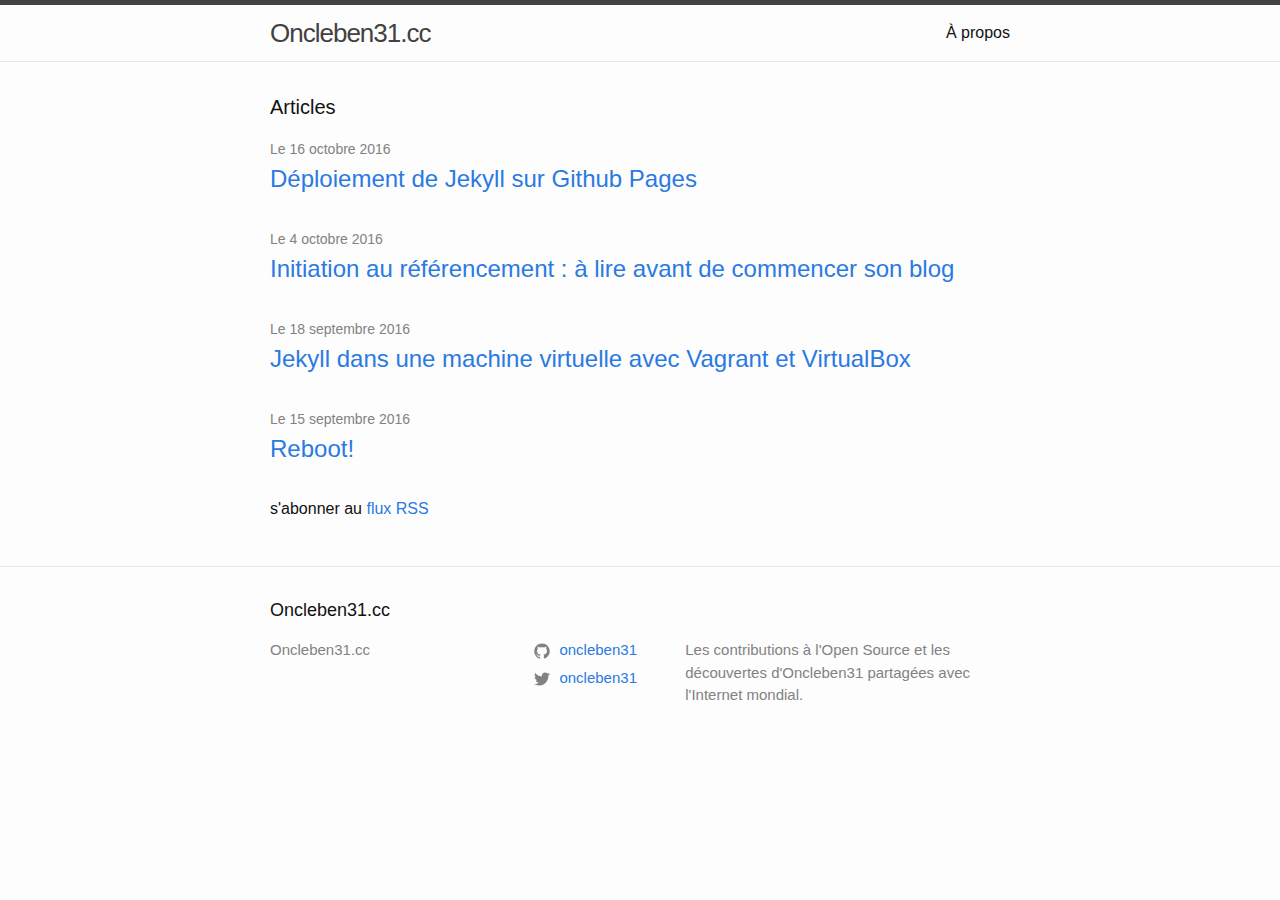
==== index.html @ 8d33923c "rebuild pages at cce5e12" ====
<!DOCTYPE html>
<html lang="fr">

  <head>
  <meta charset="utf-8">
  <meta http-equiv="X-UA-Compatible" content="IE=edge">
  <meta name="viewport" content="width=device-width, initial-scale=1">

  <title>Oncleben31.cc</title>
  <meta name="description" content="Les contributions à l&#39;Open Source et les découvertes d&#39;Oncleben31 partagées avec l&#39;Internet mondial.">

  
  
  <link rel="stylesheet" href="/css/main.css">
  <link rel="canonical" href="/">
  <link rel="alternate" type="application/rss+xml" title="Oncleben31.cc" href="/feed.xml">

  <link rel="apple-touch-icon" sizes="57x57" href="/apple-icon-57x57.png">
<link rel="apple-touch-icon" sizes="60x60" href="/apple-icon-60x60.png">
<link rel="apple-touch-icon" sizes="72x72" href="/apple-icon-72x72.png">
<link rel="apple-touch-icon" sizes="76x76" href="/apple-icon-76x76.png">
<link rel="apple-touch-icon" sizes="114x114" href="/apple-icon-114x114.png">
<link rel="apple-touch-icon" sizes="120x120" href="/apple-icon-120x120.png">
<link rel="apple-touch-icon" sizes="144x144" href="/apple-icon-144x144.png">
<link rel="apple-touch-icon" sizes="152x152" href="/apple-icon-152x152.png">
<link rel="apple-touch-icon" sizes="180x180" href="/apple-icon-180x180.png">
<link rel="icon" type="image/png" sizes="192x192"  href="/android-icon-192x192.png">
<link rel="icon" type="image/png" sizes="32x32" href="/favicon-32x32.png">
<link rel="icon" type="image/png" sizes="96x96" href="/favicon-96x96.png">
<link rel="icon" type="image/png" sizes="16x16" href="/favicon-16x16.png">
<link rel="manifest" href="/manifest.json">
<meta name="msapplication-TileColor" content="#ffffff">
<meta name="msapplication-TileImage" content="/ms-icon-144x144.png">
<meta name="theme-color" content="#ffffff">


  
  <script>
  (function(i,s,o,g,r,a,m){i['GoogleAnalyticsObject']=r;i[r]=i[r]||function(){
  (i[r].q=i[r].q||[]).push(arguments)},i[r].l=1*new Date();a=s.createElement(o),
  m=s.getElementsByTagName(o)[0];a.async=1;a.src=g;m.parentNode.insertBefore(a,m)
  })(window,document,'script','https://www.google-analytics.com/analytics.js','ga');

  ga('create', 'UA-10458131-3', 'auto');
  ga('send', 'pageview');

</script>
  

  
</head>


  <body>

    <header class="site-header" role="banner">

  <div class="wrapper">

    
    
    <a class="site-title" href="/">Oncleben31.cc</a>

    <nav class="site-nav">
      <span class="menu-icon">
        <svg viewBox="0 0 18 15" width="18px" height="15px">
          <path fill="#424242" d="M18,1.484c0,0.82-0.665,1.484-1.484,1.484H1.484C0.665,2.969,0,2.304,0,1.484l0,0C0,0.665,0.665,0,1.484,0 h15.031C17.335,0,18,0.665,18,1.484L18,1.484z"/>
          <path fill="#424242" d="M18,7.516C18,8.335,17.335,9,16.516,9H1.484C0.665,9,0,8.335,0,7.516l0,0c0-0.82,0.665-1.484,1.484-1.484 h15.031C17.335,6.031,18,6.696,18,7.516L18,7.516z"/>
          <path fill="#424242" d="M18,13.516C18,14.335,17.335,15,16.516,15H1.484C0.665,15,0,14.335,0,13.516l0,0 c0-0.82,0.665-1.484,1.484-1.484h15.031C17.335,12.031,18,12.696,18,13.516L18,13.516z"/>
        </svg>
      </span>

      <div class="trigger">
        
          
        
          
          <a class="page-link" href="/a-propos/">À propos</a>
          
        
          
        
          
        
          
        
          
        
      </div>
    </nav>

  </div>

</header>


    <main class="page-content" aria-label="Content">
      <div class="wrapper">
        <div class="home">


  
  

  <h1 class="page-heading">Articles</h1>

  

  <ul class="post-list">
    
      <li>
        <span class="post-meta">



























Le 16 octobre 2016
</span>

        <h2>
          <a class="post-link" href="/article/deploiement-jekyll-sur-github-pages/">Déploiement de Jekyll sur Github Pages</a>
        </h2>
      </li>
    
      <li>
        <span class="post-meta">



























Le 4 octobre 2016
</span>

        <h2>
          <a class="post-link" href="/article/seo-initiation-referencement/">Initiation au référencement : à lire avant de commencer son blog</a>
        </h2>
      </li>
    
      <li>
        <span class="post-meta">



























Le 18 septembre 2016
</span>

        <h2>
          <a class="post-link" href="/article/jekyll-vagrant-virtualbox/">Jekyll dans une machine virtuelle avec Vagrant et VirtualBox</a>
        </h2>
      </li>
    
      <li>
        <span class="post-meta">



























Le 15 septembre 2016
</span>

        <h2>
          <a class="post-link" href="/article/reboot/">Reboot!</a>
        </h2>
      </li>
    
  </ul>

  <p class="rss-subscribe">s'abonner au <a href="/feed.xml">flux RSS</a></p>

</div>

      </div>
    </main>

    <footer class="site-footer">

  <div class="wrapper">

    <h2 class="footer-heading">Oncleben31.cc</h2>

    <div class="footer-col-wrapper">
      <div class="footer-col footer-col-1">
        <ul class="contact-list">
          <li>
            
              Oncleben31.cc
            
            </li>
            
        </ul>
      </div>

      <div class="footer-col footer-col-2">
        <ul class="social-media-list">
          
          <li>
            <a href="https://github.com/oncleben31"><span class="icon icon--github"><svg viewBox="0 0 16 16" width="16px" height="16px"><path fill="#828282" d="M7.999,0.431c-4.285,0-7.76,3.474-7.76,7.761 c0,3.428,2.223,6.337,5.307,7.363c0.388,0.071,0.53-0.168,0.53-0.374c0-0.184-0.007-0.672-0.01-1.32 c-2.159,0.469-2.614-1.04-2.614-1.04c-0.353-0.896-0.862-1.135-0.862-1.135c-0.705-0.481,0.053-0.472,0.053-0.472 c0.779,0.055,1.189,0.8,1.189,0.8c0.692,1.186,1.816,0.843,2.258,0.645c0.071-0.502,0.271-0.843,0.493-1.037 C4.86,11.425,3.049,10.76,3.049,7.786c0-0.847,0.302-1.54,0.799-2.082C3.768,5.507,3.501,4.718,3.924,3.65 c0,0,0.652-0.209,2.134,0.796C6.677,4.273,7.34,4.187,8,4.184c0.659,0.003,1.323,0.089,1.943,0.261 c1.482-1.004,2.132-0.796,2.132-0.796c0.423,1.068,0.157,1.857,0.077,2.054c0.497,0.542,0.798,1.235,0.798,2.082 c0,2.981-1.814,3.637-3.543,3.829c0.279,0.24,0.527,0.713,0.527,1.437c0,1.037-0.01,1.874-0.01,2.129 c0,0.208,0.14,0.449,0.534,0.373c3.081-1.028,5.302-3.935,5.302-7.362C15.76,3.906,12.285,0.431,7.999,0.431z"/></svg>
</span><span class="username">oncleben31</span></a>

          </li>
          

          
          <li>
            <a href="https://twitter.com/oncleben31"><span class="icon icon--twitter"><svg viewBox="0 0 16 16" width="16px" height="16px"><path fill="#828282" d="M15.969,3.058c-0.586,0.26-1.217,0.436-1.878,0.515c0.675-0.405,1.194-1.045,1.438-1.809c-0.632,0.375-1.332,0.647-2.076,0.793c-0.596-0.636-1.446-1.033-2.387-1.033c-1.806,0-3.27,1.464-3.27,3.27 c0,0.256,0.029,0.506,0.085,0.745C5.163,5.404,2.753,4.102,1.14,2.124C0.859,2.607,0.698,3.168,0.698,3.767 c0,1.134,0.577,2.135,1.455,2.722C1.616,6.472,1.112,6.325,0.671,6.08c0,0.014,0,0.027,0,0.041c0,1.584,1.127,2.906,2.623,3.206 C3.02,9.402,2.731,9.442,2.433,9.442c-0.211,0-0.416-0.021-0.615-0.059c0.416,1.299,1.624,2.245,3.055,2.271 c-1.119,0.877-2.529,1.4-4.061,1.4c-0.264,0-0.524-0.015-0.78-0.046c1.447,0.928,3.166,1.469,5.013,1.469 c6.015,0,9.304-4.983,9.304-9.304c0-0.142-0.003-0.283-0.009-0.423C14.976,4.29,15.531,3.714,15.969,3.058z"/></svg>
</span><span class="username">oncleben31</span></a>

          </li>
          
        </ul>
      </div>

      <div class="footer-col footer-col-3">
        <p>Les contributions à l&#39;Open Source et les découvertes d&#39;Oncleben31 partagées avec l&#39;Internet mondial.
</p>
      </div>
    </div>

  </div>

</footer>


  </body>

</html>
---- css/main.css ----
/**
 * Reset some basic elements
 */
body, h1, h2, h3, h4, h5, h6,
p, blockquote, pre, hr,
dl, dd, ol, ul, figure {
  margin: 0;
  padding: 0; }

/**
 * Basic styling
 */
body {
  font: 400 16px/1.5 "Helvetica Neue", Helvetica, Arial, sans-serif;
  color: #111;
  background-color: #fdfdfd;
  -webkit-text-size-adjust: 100%;
  -webkit-font-feature-settings: "kern" 1;
  -moz-font-feature-settings: "kern" 1;
  -o-font-feature-settings: "kern" 1;
  font-feature-settings: "kern" 1;
  font-kerning: normal; }

/**
 * Set `margin-bottom` to maintain vertical rhythm
 */
h1, h2, h3, h4, h5, h6,
p, blockquote, pre,
ul, ol, dl, figure,
.highlight {
  margin-bottom: 15px; }

/**
 * Images
 */
img {
  max-width: 100%;
  vertical-align: middle; }

/**
 * Figures
 */
figure > img {
  display: block; }

figcaption {
  font-size: 14px; }

/**
 * Lists
 */
ul, ol {
  margin-left: 30px; }

li > ul,
li > ol {
  margin-bottom: 0; }

/**
 * Headings
 */
h1, h2, h3, h4, h5, h6 {
  font-weight: 400; }

/**
 * Links
 */
a {
  color: #2a7ae2;
  text-decoration: none; }
  a:visited {
    color: #1756a9; }
  a:hover {
    color: #111;
    text-decoration: underline; }
  .social-media-list a:hover {
    text-decoration: none; }
    .social-media-list a:hover .username {
      text-decoration: underline; }

/**
 * Blockquotes
 */
blockquote {
  color: #828282;
  border-left: 4px solid #e8e8e8;
  padding-left: 15px;
  font-size: 18px;
  letter-spacing: -1px;
  font-style: italic; }
  blockquote > :last-child {
    margin-bottom: 0; }

/**
 * Code formatting
 */
pre,
code {
  font-size: 15px;
  border: 1px solid #e8e8e8;
  border-radius: 3px;
  background-color: #eef; }

code {
  padding: 1px 5px; }

pre {
  padding: 8px 12px;
  overflow-x: auto; }
  pre > code {
    border: 0;
    padding-right: 0;
    padding-left: 0; }

/**
 * Wrapper
 */
.wrapper {
  max-width: -webkit-calc(800px - (30px * 2));
  max-width: calc(800px - (30px * 2));
  margin-right: auto;
  margin-left: auto;
  padding-right: 30px;
  padding-left: 30px; }
  @media screen and (max-width: 800px) {
    .wrapper {
      max-width: -webkit-calc(800px - (30px));
      max-width: calc(800px - (30px));
      padding-right: 15px;
      padding-left: 15px; } }

/**
 * Clearfix
 */
.wrapper:after, .footer-col-wrapper:after {
  content: "";
  display: table;
  clear: both; }

/**
 * Icons
 */
.icon > svg {
  display: inline-block;
  vertical-align: middle; }
  .icon > svg path {
    fill: #828282; }

.social-media-list .icon {
  padding-right: 5px; }
.social-media-list li + li {
  padding-top: 5px; }

/**
 * Site header
 */
.site-header {
  border-top: 5px solid #424242;
  border-bottom: 1px solid #e8e8e8;
  min-height: 56px;
  position: relative; }

.site-title {
  font-size: 26px;
  font-weight: 300;
  line-height: 56px;
  letter-spacing: -1px;
  margin-bottom: 0;
  float: left; }
  .site-title, .site-title:visited {
    color: #424242; }

.site-nav {
  float: right;
  line-height: 56px; }
  .site-nav .menu-icon {
    display: none; }
  .site-nav .page-link {
    color: #111;
    line-height: 1.5; }
    .site-nav .page-link:not(:last-child) {
      margin-right: 20px; }
  @media screen and (max-width: 600px) {
    .site-nav {
      position: absolute;
      top: 9px;
      right: 15px;
      background-color: #fdfdfd;
      border: 1px solid #e8e8e8;
      border-radius: 5px;
      text-align: right; }
      .site-nav .menu-icon {
        display: block;
        float: right;
        width: 36px;
        height: 26px;
        line-height: 0;
        padding-top: 10px;
        text-align: center; }
        .site-nav .menu-icon > svg path {
          fill: #424242; }
      .site-nav .trigger {
        clear: both;
        display: none; }
      .site-nav:hover .trigger {
        display: block;
        padding-bottom: 5px; }
      .site-nav .page-link {
        display: block;
        padding: 5px 10px;
        margin-left: 20px; }
        .site-nav .page-link:not(:last-child) {
          margin-right: 0; } }

/**
 * Site footer
 */
.site-footer {
  border-top: 1px solid #e8e8e8;
  padding: 30px 0; }

.footer-heading {
  font-size: 18px;
  margin-bottom: 15px; }

.contact-list,
.social-media-list {
  list-style: none;
  margin-left: 0; }

.footer-col-wrapper {
  font-size: 15px;
  color: #828282;
  margin-left: -15px; }

.footer-col {
  float: left;
  margin-bottom: 15px;
  padding-left: 15px; }

.footer-col-1 {
  width: -webkit-calc(35% - (30px / 2));
  width: calc(35% - (30px / 2)); }

.footer-col-2 {
  width: -webkit-calc(20% - (30px / 2));
  width: calc(20% - (30px / 2)); }

.footer-col-3 {
  width: -webkit-calc(45% - (30px / 2));
  width: calc(45% - (30px / 2)); }

@media screen and (max-width: 800px) {
  .footer-col-1,
  .footer-col-2 {
    width: -webkit-calc(50% - (30px / 2));
    width: calc(50% - (30px / 2)); }

  .footer-col-3 {
    width: -webkit-calc(100% - (30px / 2));
    width: calc(100% - (30px / 2)); } }
@media screen and (max-width: 600px) {
  .footer-col {
    float: none;
    width: -webkit-calc(100% - (30px / 2));
    width: calc(100% - (30px / 2)); } }
/**
 * Page content
 */
.page-content {
  padding: 30px 0; }

.page-heading {
  font-size: 20px; }

.post-list {
  margin-left: 0;
  list-style: none; }
  .post-list > li {
    margin-bottom: 30px; }

.post-meta {
  font-size: 14px;
  color: #828282; }

.post-link {
  display: block;
  font-size: 24px; }

/**
 * Posts
 */
.post-header {
  margin-bottom: 30px; }

.post-title {
  font-size: 42px;
  letter-spacing: -1px;
  line-height: 1; }
  @media screen and (max-width: 800px) {
    .post-title {
      font-size: 36px; } }

.post-content {
  margin-bottom: 30px; }
  .post-content h2 {
    font-size: 32px; }
    @media screen and (max-width: 800px) {
      .post-content h2 {
        font-size: 28px; } }
  .post-content h3 {
    font-size: 26px; }
    @media screen and (max-width: 800px) {
      .post-content h3 {
        font-size: 22px; } }
  .post-content h4 {
    font-size: 20px; }
    @media screen and (max-width: 800px) {
      .post-content h4 {
        font-size: 18px; } }

/**
 * Syntax highlighting styles
 */
.highlight {
  background: #fff; }
  .highlighter-rouge .highlight {
    background: #eef; }
  .highlight .c {
    color: #998;
    font-style: italic; }
  .highlight .err {
    color: #a61717;
    background-color: #e3d2d2; }
  .highlight .k {
    font-weight: bold; }
  .highlight .o {
    font-weight: bold; }
  .highlight .cm {
    color: #998;
    font-style: italic; }
  .highlight .cp {
    color: #999;
    font-weight: bold; }
  .highlight .c1 {
    color: #998;
    font-style: italic; }
  .highlight .cs {
    color: #999;
    font-weight: bold;
    font-style: italic; }
  .highlight .gd {
    color: #000;
    background-color: #fdd; }
  .highlight .gd .x {
    color: #000;
    background-color: #faa; }
  .highlight .ge {
    font-style: italic; }
  .highlight .gr {
    color: #a00; }
  .highlight .gh {
    color: #999; }
  .highlight .gi {
    color: #000;
    background-color: #dfd; }
  .highlight .gi .x {
    color: #000;
    background-color: #afa; }
  .highlight .go {
    color: #888; }
  .highlight .gp {
    color: #555; }
  .highlight .gs {
    font-weight: bold; }
  .highlight .gu {
    color: #aaa; }
  .highlight .gt {
    color: #a00; }
  .highlight .kc {
    font-weight: bold; }
  .highlight .kd {
    font-weight: bold; }
  .highlight .kp {
    font-weight: bold; }
  .highlight .kr {
    font-weight: bold; }
  .highlight .kt {
    color: #458;
    font-weight: bold; }
  .highlight .m {
    color: #099; }
  .highlight .s {
    color: #d14; }
  .highlight .na {
    color: #008080; }
  .highlight .nb {
    color: #0086B3; }
  .highlight .nc {
    color: #458;
    font-weight: bold; }
  .highlight .no {
    color: #008080; }
  .highlight .ni {
    color: #800080; }
  .highlight .ne {
    color: #900;
    font-weight: bold; }
  .highlight .nf {
    color: #900;
    font-weight: bold; }
  .highlight .nn {
    color: #555; }
  .highlight .nt {
    color: #000080; }
  .highlight .nv {
    color: #008080; }
  .highlight .ow {
    font-weight: bold; }
  .highlight .w {
    color: #bbb; }
  .highlight .mf {
    color: #099; }
  .highlight .mh {
    color: #099; }
  .highlight .mi {
    color: #099; }
  .highlight .mo {
    color: #099; }
  .highlight .sb {
    color: #d14; }
  .highlight .sc {
    color: #d14; }
  .highlight .sd {
    color: #d14; }
  .highlight .s2 {
    color: #d14; }
  .highlight .se {
    color: #d14; }
  .highlight .sh {
    color: #d14; }
  .highlight .si {
    color: #d14; }
  .highlight .sx {
    color: #d14; }
  .highlight .sr {
    color: #009926; }
  .highlight .s1 {
    color: #d14; }
  .highlight .ss {
    color: #990073; }
  .highlight .bp {
    color: #999; }
  .highlight .vc {
    color: #008080; }
  .highlight .vg {
    color: #008080; }
  .highlight .vi {
    color: #008080; }
  .highlight .il {
    color: #099; }
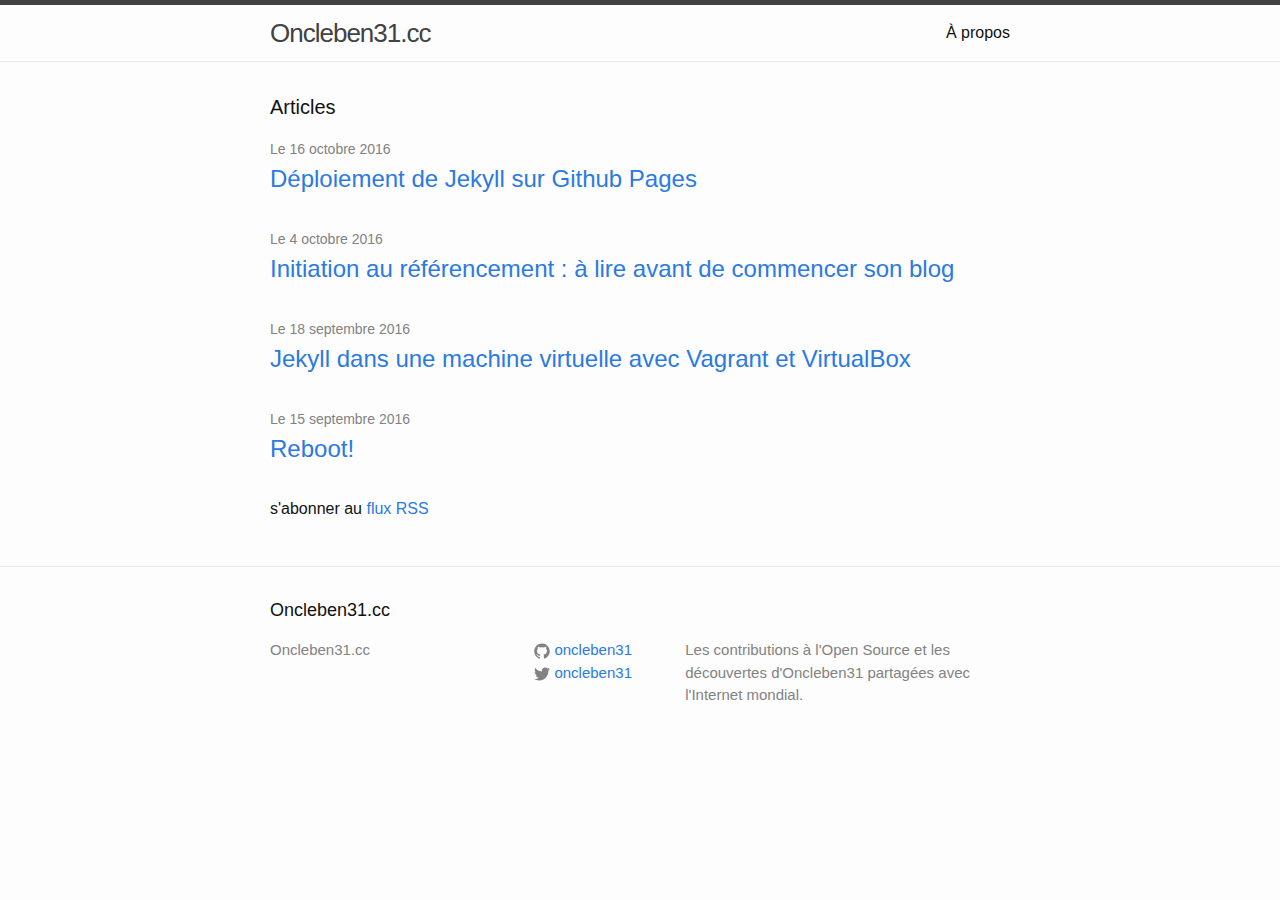
==== commit 9f74a95d: "rebuild pages at 9ab541e" ====
--- a/index.html
+++ b/index.html
@@ -9,10 +9,8 @@
   <title>Oncleben31.cc</title>
   <meta name="description" content="Les contributions à l&#39;Open Source et les découvertes d&#39;Oncleben31 partagées avec l&#39;Internet mondial.">
 
-  
-  
-  <link rel="stylesheet" href="/css/main.css">
-  <link rel="canonical" href="/">
+  <link rel="stylesheet" href="/assets/main.css">
+  <link rel="canonical" href="http://oncleben31.cc/">
   <link rel="alternate" type="application/rss+xml" title="Oncleben31.cc" href="/feed.xml">
 
   <link rel="apple-touch-icon" sizes="57x57" href="/apple-icon-57x57.png">
@@ -57,8 +55,6 @@
 
   <div class="wrapper">
 
-    
-    
     <a class="site-title" href="/">Oncleben31.cc</a>
 
     <nav class="site-nav">
@@ -97,10 +93,6 @@
     <main class="page-content" aria-label="Content">
       <div class="wrapper">
         <div class="home">
-
-
-  
-  
 
   <h1 class="page-heading">Articles</h1>
 
--- a/assets/main.css
+++ b/assets/main.css
@@ -0,0 +1,452 @@
+/**
+ * Reset some basic elements
+ */
+body, h1, h2, h3, h4, h5, h6,
+p, blockquote, pre, hr,
+dl, dd, ol, ul, figure {
+  margin: 0;
+  padding: 0; }
+
+/**
+ * Basic styling
+ */
+body {
+  font: 400 16px/1.5 "Helvetica Neue", Helvetica, Arial, sans-serif;
+  color: #111;
+  background-color: #fdfdfd;
+  -webkit-text-size-adjust: 100%;
+  -webkit-font-feature-settings: "kern" 1;
+  -moz-font-feature-settings: "kern" 1;
+  -o-font-feature-settings: "kern" 1;
+  font-feature-settings: "kern" 1;
+  font-kerning: normal; }
+
+/**
+ * Set `margin-bottom` to maintain vertical rhythm
+ */
+h1, h2, h3, h4, h5, h6,
+p, blockquote, pre,
+ul, ol, dl, figure,
+.highlight {
+  margin-bottom: 15px; }
+
+/**
+ * Images
+ */
+img {
+  max-width: 100%;
+  vertical-align: middle; }
+
+/**
+ * Figures
+ */
+figure > img {
+  display: block; }
+
+figcaption {
+  font-size: 14px; }
+
+/**
+ * Lists
+ */
+ul, ol {
+  margin-left: 30px; }
+
+li > ul,
+li > ol {
+  margin-bottom: 0; }
+
+/**
+ * Headings
+ */
+h1, h2, h3, h4, h5, h6 {
+  font-weight: 400; }
+
+/**
+ * Links
+ */
+a {
+  color: #2a7ae2;
+  text-decoration: none; }
+  a:visited {
+    color: #1756a9; }
+  a:hover {
+    color: #111;
+    text-decoration: underline; }
+
+/**
+ * Blockquotes
+ */
+blockquote {
+  color: #828282;
+  border-left: 4px solid #e8e8e8;
+  padding-left: 15px;
+  font-size: 18px;
+  letter-spacing: -1px;
+  font-style: italic; }
+  blockquote > :last-child {
+    margin-bottom: 0; }
+
+/**
+ * Code formatting
+ */
+pre,
+code {
+  font-size: 15px;
+  border: 1px solid #e8e8e8;
+  border-radius: 3px;
+  background-color: #eef; }
+
+code {
+  padding: 1px 5px; }
+
+pre {
+  padding: 8px 12px;
+  overflow-x: auto; }
+  pre > code {
+    border: 0;
+    padding-right: 0;
+    padding-left: 0; }
+
+/**
+ * Wrapper
+ */
+.wrapper {
+  max-width: -webkit-calc(800px - (30px * 2));
+  max-width: calc(800px - (30px * 2));
+  margin-right: auto;
+  margin-left: auto;
+  padding-right: 30px;
+  padding-left: 30px; }
+  @media screen and (max-width: 800px) {
+    .wrapper {
+      max-width: -webkit-calc(800px - (30px));
+      max-width: calc(800px - (30px));
+      padding-right: 15px;
+      padding-left: 15px; } }
+
+/**
+ * Clearfix
+ */
+.wrapper:after, .footer-col-wrapper:after {
+  content: "";
+  display: table;
+  clear: both; }
+
+/**
+ * Icons
+ */
+.icon > svg {
+  display: inline-block;
+  vertical-align: middle; }
+  .icon > svg path {
+    fill: #828282; }
+
+/**
+ * Site header
+ */
+.site-header {
+  border-top: 5px solid #424242;
+  border-bottom: 1px solid #e8e8e8;
+  min-height: 56px;
+  position: relative; }
+
+.site-title {
+  font-size: 26px;
+  font-weight: 300;
+  line-height: 56px;
+  letter-spacing: -1px;
+  margin-bottom: 0;
+  float: left; }
+  .site-title, .site-title:visited {
+    color: #424242; }
+
+.site-nav {
+  float: right;
+  line-height: 56px; }
+  .site-nav .menu-icon {
+    display: none; }
+  .site-nav .page-link {
+    color: #111;
+    line-height: 1.5; }
+    .site-nav .page-link:not(:last-child) {
+      margin-right: 20px; }
+  @media screen and (max-width: 600px) {
+    .site-nav {
+      position: absolute;
+      top: 9px;
+      right: 15px;
+      background-color: #fdfdfd;
+      border: 1px solid #e8e8e8;
+      border-radius: 5px;
+      text-align: right; }
+      .site-nav .menu-icon {
+        display: block;
+        float: right;
+        width: 36px;
+        height: 26px;
+        line-height: 0;
+        padding-top: 10px;
+        text-align: center; }
+        .site-nav .menu-icon > svg path {
+          fill: #424242; }
+      .site-nav .trigger {
+        clear: both;
+        display: none; }
+      .site-nav:hover .trigger {
+        display: block;
+        padding-bottom: 5px; }
+      .site-nav .page-link {
+        display: block;
+        padding: 5px 10px;
+        margin-left: 20px; }
+        .site-nav .page-link:not(:last-child) {
+          margin-right: 0; } }
+
+/**
+ * Site footer
+ */
+.site-footer {
+  border-top: 1px solid #e8e8e8;
+  padding: 30px 0; }
+
+.footer-heading {
+  font-size: 18px;
+  margin-bottom: 15px; }
+
+.contact-list,
+.social-media-list {
+  list-style: none;
+  margin-left: 0; }
+
+.footer-col-wrapper {
+  font-size: 15px;
+  color: #828282;
+  margin-left: -15px; }
+
+.footer-col {
+  float: left;
+  margin-bottom: 15px;
+  padding-left: 15px; }
+
+.footer-col-1 {
+  width: -webkit-calc(35% - (30px / 2));
+  width: calc(35% - (30px / 2)); }
+
+.footer-col-2 {
+  width: -webkit-calc(20% - (30px / 2));
+  width: calc(20% - (30px / 2)); }
+
+.footer-col-3 {
+  width: -webkit-calc(45% - (30px / 2));
+  width: calc(45% - (30px / 2)); }
+
+@media screen and (max-width: 800px) {
+  .footer-col-1,
+  .footer-col-2 {
+    width: -webkit-calc(50% - (30px / 2));
+    width: calc(50% - (30px / 2)); }
+
+  .footer-col-3 {
+    width: -webkit-calc(100% - (30px / 2));
+    width: calc(100% - (30px / 2)); } }
+@media screen and (max-width: 600px) {
+  .footer-col {
+    float: none;
+    width: -webkit-calc(100% - (30px / 2));
+    width: calc(100% - (30px / 2)); } }
+/**
+ * Page content
+ */
+.page-content {
+  padding: 30px 0; }
+
+.page-heading {
+  font-size: 20px; }
+
+.post-list {
+  margin-left: 0;
+  list-style: none; }
+  .post-list > li {
+    margin-bottom: 30px; }
+
+.post-meta {
+  font-size: 14px;
+  color: #828282; }
+
+.post-link {
+  display: block;
+  font-size: 24px; }
+
+/**
+ * Posts
+ */
+.post-header {
+  margin-bottom: 30px; }
+
+.post-title {
+  font-size: 42px;
+  letter-spacing: -1px;
+  line-height: 1; }
+  @media screen and (max-width: 800px) {
+    .post-title {
+      font-size: 36px; } }
+
+.post-content {
+  margin-bottom: 30px; }
+  .post-content h2 {
+    font-size: 32px; }
+    @media screen and (max-width: 800px) {
+      .post-content h2 {
+        font-size: 28px; } }
+  .post-content h3 {
+    font-size: 26px; }
+    @media screen and (max-width: 800px) {
+      .post-content h3 {
+        font-size: 22px; } }
+  .post-content h4 {
+    font-size: 20px; }
+    @media screen and (max-width: 800px) {
+      .post-content h4 {
+        font-size: 18px; } }
+
+/**
+ * Syntax highlighting styles
+ */
+.highlight {
+  background: #fff; }
+  .highlighter-rouge .highlight {
+    background: #eef; }
+  .highlight .c {
+    color: #998;
+    font-style: italic; }
+  .highlight .err {
+    color: #a61717;
+    background-color: #e3d2d2; }
+  .highlight .k {
+    font-weight: bold; }
+  .highlight .o {
+    font-weight: bold; }
+  .highlight .cm {
+    color: #998;
+    font-style: italic; }
+  .highlight .cp {
+    color: #999;
+    font-weight: bold; }
+  .highlight .c1 {
+    color: #998;
+    font-style: italic; }
+  .highlight .cs {
+    color: #999;
+    font-weight: bold;
+    font-style: italic; }
+  .highlight .gd {
+    color: #000;
+    background-color: #fdd; }
+  .highlight .gd .x {
+    color: #000;
+    background-color: #faa; }
+  .highlight .ge {
+    font-style: italic; }
+  .highlight .gr {
+    color: #a00; }
+  .highlight .gh {
+    color: #999; }
+  .highlight .gi {
+    color: #000;
+    background-color: #dfd; }
+  .highlight .gi .x {
+    color: #000;
+    background-color: #afa; }
+  .highlight .go {
+    color: #888; }
+  .highlight .gp {
+    color: #555; }
+  .highlight .gs {
+    font-weight: bold; }
+  .highlight .gu {
+    color: #aaa; }
+  .highlight .gt {
+    color: #a00; }
+  .highlight .kc {
+    font-weight: bold; }
+  .highlight .kd {
+    font-weight: bold; }
+  .highlight .kp {
+    font-weight: bold; }
+  .highlight .kr {
+    font-weight: bold; }
+  .highlight .kt {
+    color: #458;
+    font-weight: bold; }
+  .highlight .m {
+    color: #099; }
+  .highlight .s {
+    color: #d14; }
+  .highlight .na {
+    color: #008080; }
+  .highlight .nb {
+    color: #0086B3; }
+  .highlight .nc {
+    color: #458;
+    font-weight: bold; }
+  .highlight .no {
+    color: #008080; }
+  .highlight .ni {
+    color: #800080; }
+  .highlight .ne {
+    color: #900;
+    font-weight: bold; }
+  .highlight .nf {
+    color: #900;
+    font-weight: bold; }
+  .highlight .nn {
+    color: #555; }
+  .highlight .nt {
+    color: #000080; }
+  .highlight .nv {
+    color: #008080; }
+  .highlight .ow {
+    font-weight: bold; }
+  .highlight .w {
+    color: #bbb; }
+  .highlight .mf {
+    color: #099; }
+  .highlight .mh {
+    color: #099; }
+  .highlight .mi {
+    color: #099; }
+  .highlight .mo {
+    color: #099; }
+  .highlight .sb {
+    color: #d14; }
+  .highlight .sc {
+    color: #d14; }
+  .highlight .sd {
+    color: #d14; }
+  .highlight .s2 {
+    color: #d14; }
+  .highlight .se {
+    color: #d14; }
+  .highlight .sh {
+    color: #d14; }
+  .highlight .si {
+    color: #d14; }
+  .highlight .sx {
+    color: #d14; }
+  .highlight .sr {
+    color: #009926; }
+  .highlight .s1 {
+    color: #d14; }
+  .highlight .ss {
+    color: #990073; }
+  .highlight .bp {
+    color: #999; }
+  .highlight .vc {
+    color: #008080; }
+  .highlight .vg {
+    color: #008080; }
+  .highlight .vi {
+    color: #008080; }
+  .highlight .il {
+    color: #099; }
